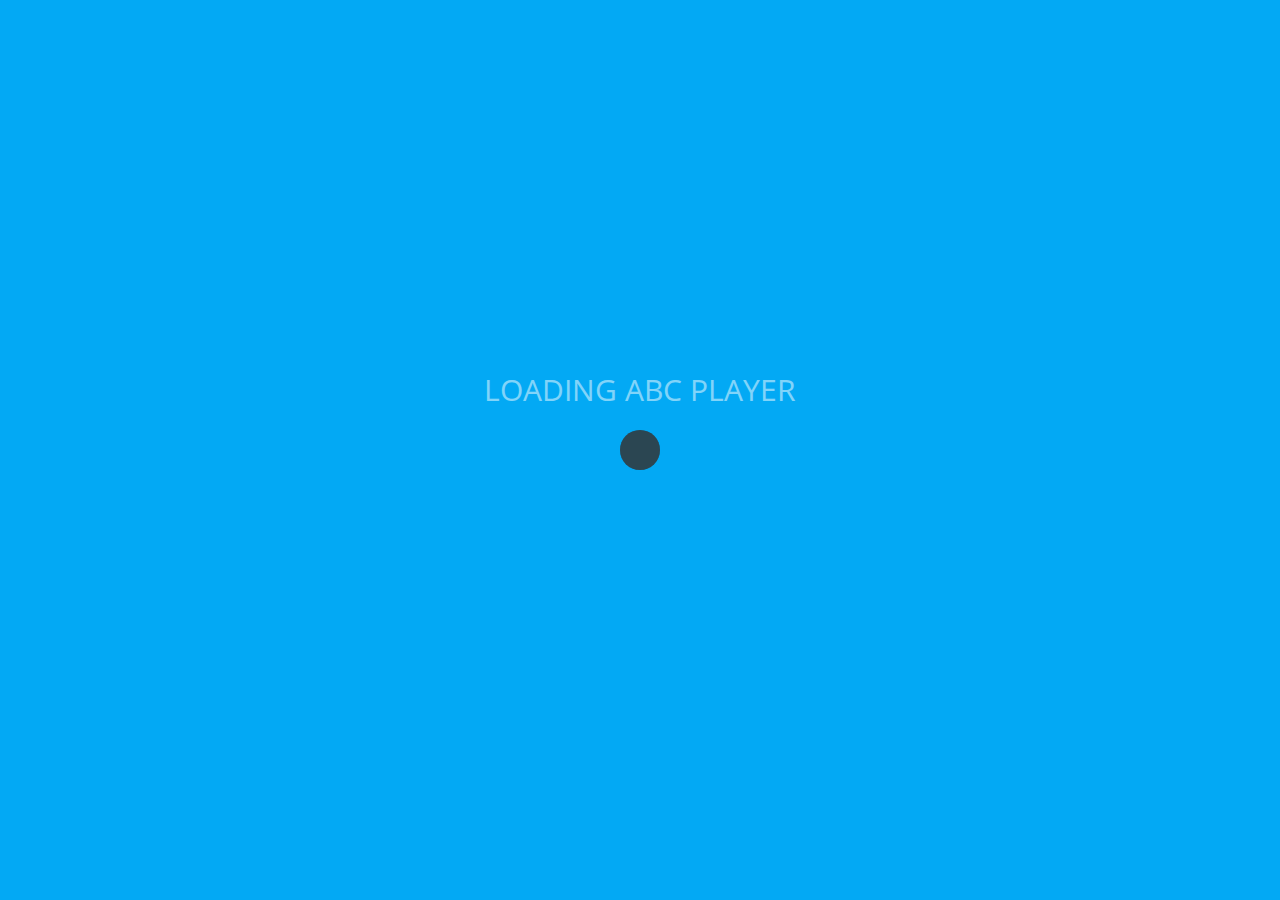
==== index.html @ 357dea35 "'add'" ====
<!DOCTYPE html>

  <head>
    <meta charset="utf-8">
    <title>
      Atahska Player - Open Source Media Player for Youtube
    </title>
    <base href="">

    <meta
      name="viewport"
      content="width=device-width, initial-scale=1">
    <meta
      name="theme-color"
      content="#03A9F4">
    <style type="text/css">
    html body {
      background-color: #03A9F4;
    }

    .loader-container {
      display: flex;
      height: 100%;
      flex-direction: row;
      align-items: center;
      justify-content: center;
      position: absolute;
      width: 100%;
    }

    .spinner {
      width: 40px;
      height: 40px;

      position: relative;
      margin: 100px auto;
    }

    .loader-label {
      position: absolute;
      transform: translateX(-50%) translateY(-140%);
      left: 50%;
      opacity: 0.5;
      font-size: 3rem;
      font-family: "Open Sans Condensed";
      text-align: center;
      color: white;
    }

    .double-bounce1,
    .double-bounce2 {
      width: 100%;
      height: 100%;
      border-radius: 50%;
      background-color: #333;
      opacity: 0.6;
      position: absolute;
      top: 0;
      left: 0;

      -webkit-animation: sk-bounce 2.0s infinite ease-in-out;
      animation: sk-bounce 2.0s infinite ease-in-out;
    }

    .double-bounce2 {
      -webkit-animation-delay: -1.0s;
      animation-delay: -1.0s;
    }

    @-webkit-keyframes sk-bounce {
      0%,
      100% {
        -webkit-transform: scale(0.0)
      }
      50% {
        -webkit-transform: scale(1.0)
      }
    }

    @keyframes sk-bounce {
      0%,
      100% {
        transform: scale(0.0);
        -webkit-transform: scale(0.0);
      }
      50% {
        transform: scale(1.0);
        -webkit-transform: scale(1.0);
      }
    }
  </style>
    <link rel="icon" type="image/x-icon" href="favicon.ico">
    <link href="https://fonts.googleapis.com/css?family=Open+Sans+Condensed:300|Open+Sans" rel="stylesheet" type="text/css">
    <link rel="stylesheet" href="https://maxcdn.icons8.com/fonts/line-awesome/1.1/css/line-awesome-font-awesome.min.css">

    <script
      async
      src="https://www.googletagmanager.com/gtag/js?id={GA_PROJECTID}"></script>
    <script>
      window.dataLayer = window.dataLayer || [];
    window.GA_PROJECT_ID = '{GA_PROJECTID}';
    function gtag() { dataLayer.push(arguments); }
    gtag('js', new Date());
    gtag('config', window.GA_PROJECT_ID);
    </script>
    <meta
      name="google-site-verification"
      content="{GA_VERIFY_CODE}">
    <link rel="manifest" href=".//manifest.json">
    <meta
      name="theme-color"
      content="#1976d2">
  <link rel="stylesheet" href="styles.47ab9632d35780a3dfc7.css"></head>

  <body>
    <section class="loader-container">
      <aside class="loader-label">LOADING ABC PLAYER</aside>
      <div class="spinner">
        <div class="double-bounce1"></div>
        <div class="double-bounce2"></div>
      </div>
    </section>
  <script src="runtime-es2017.65c804240c6b13231520.js" defer></script><script src="polyfills-es5-es2017.7821d8c65bb5c7a23e66.js" nomodule defer></script><script src="polyfills-es2017.0b9dac9570f11d9baeaa.js" defer></script><script src="main-es2017.9d46a461ae965477b01d.js" defer></script></body>

</html>
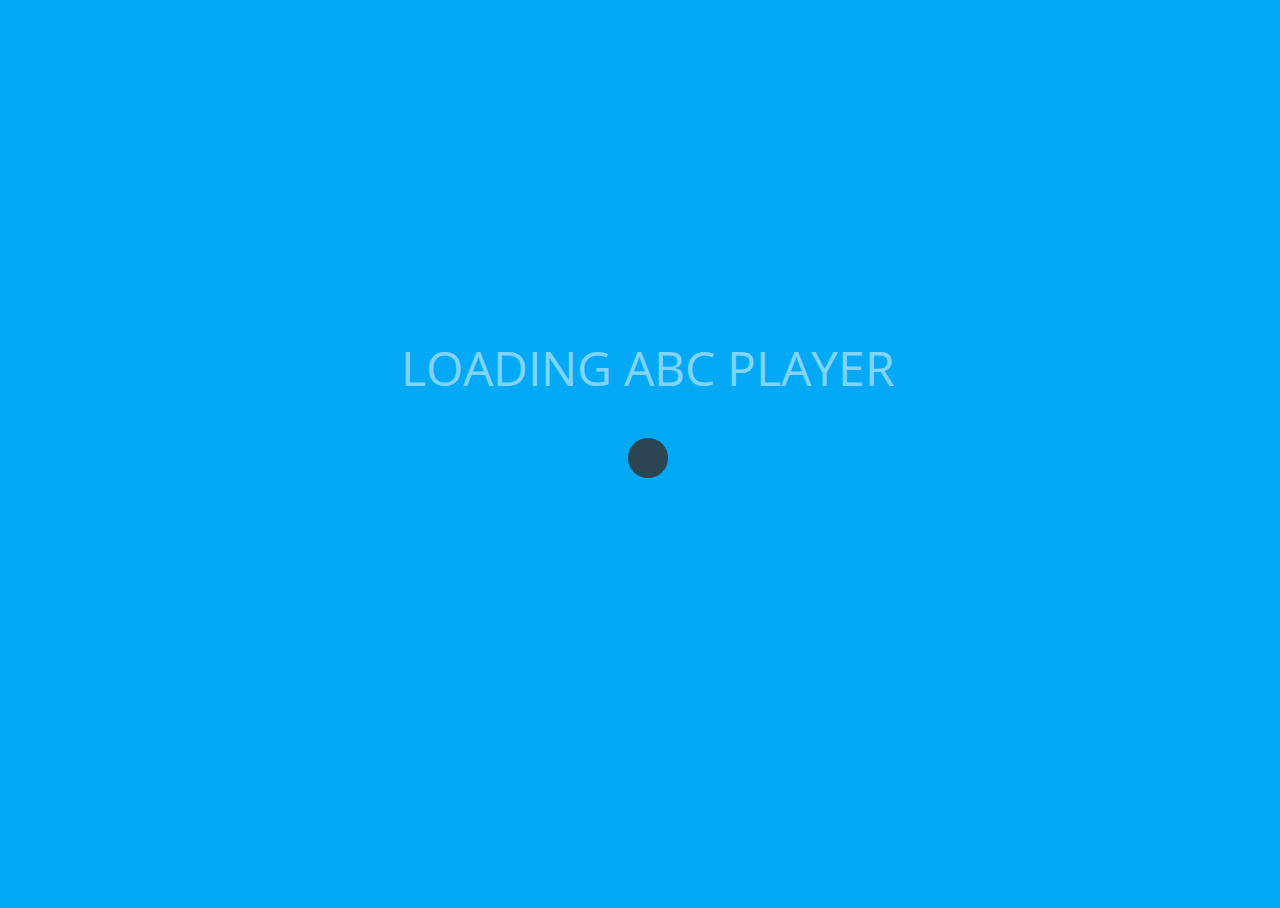
==== commit 6864214e: "'add'" ====
--- a/index.html
+++ b/index.html
@@ -5,7 +5,7 @@
     <title>
       Atahska Player - Open Source Media Player for Youtube
     </title>
-    <base href="">
+    <base href="/">
 
     <meta
       name="viewport"
@@ -110,7 +110,7 @@
     <meta
       name="theme-color"
       content="#1976d2">
-  <link rel="stylesheet" href="styles.47ab9632d35780a3dfc7.css"></head>
+  <link rel="stylesheet" href="styles.8e266dba2fa202e868b2.css"></head>
 
   <body>
     <section class="loader-container">
@@ -120,6 +120,6 @@
         <div class="double-bounce2"></div>
       </div>
     </section>
-  <script src="runtime-es2017.65c804240c6b13231520.js" defer></script><script src="polyfills-es5-es2017.7821d8c65bb5c7a23e66.js" nomodule defer></script><script src="polyfills-es2017.0b9dac9570f11d9baeaa.js" defer></script><script src="main-es2017.9d46a461ae965477b01d.js" defer></script></body>
+  <script src="runtime-es2017.65c804240c6b13231520.js" defer></script><script src="polyfills-es5-es2017.7821d8c65bb5c7a23e66.js" nomodule defer></script><script src="polyfills-es2017.0b9dac9570f11d9baeaa.js" defer></script><script src="main-es2017.cab51b24215068461b03.js" defer></script></body>
 
 </html>
